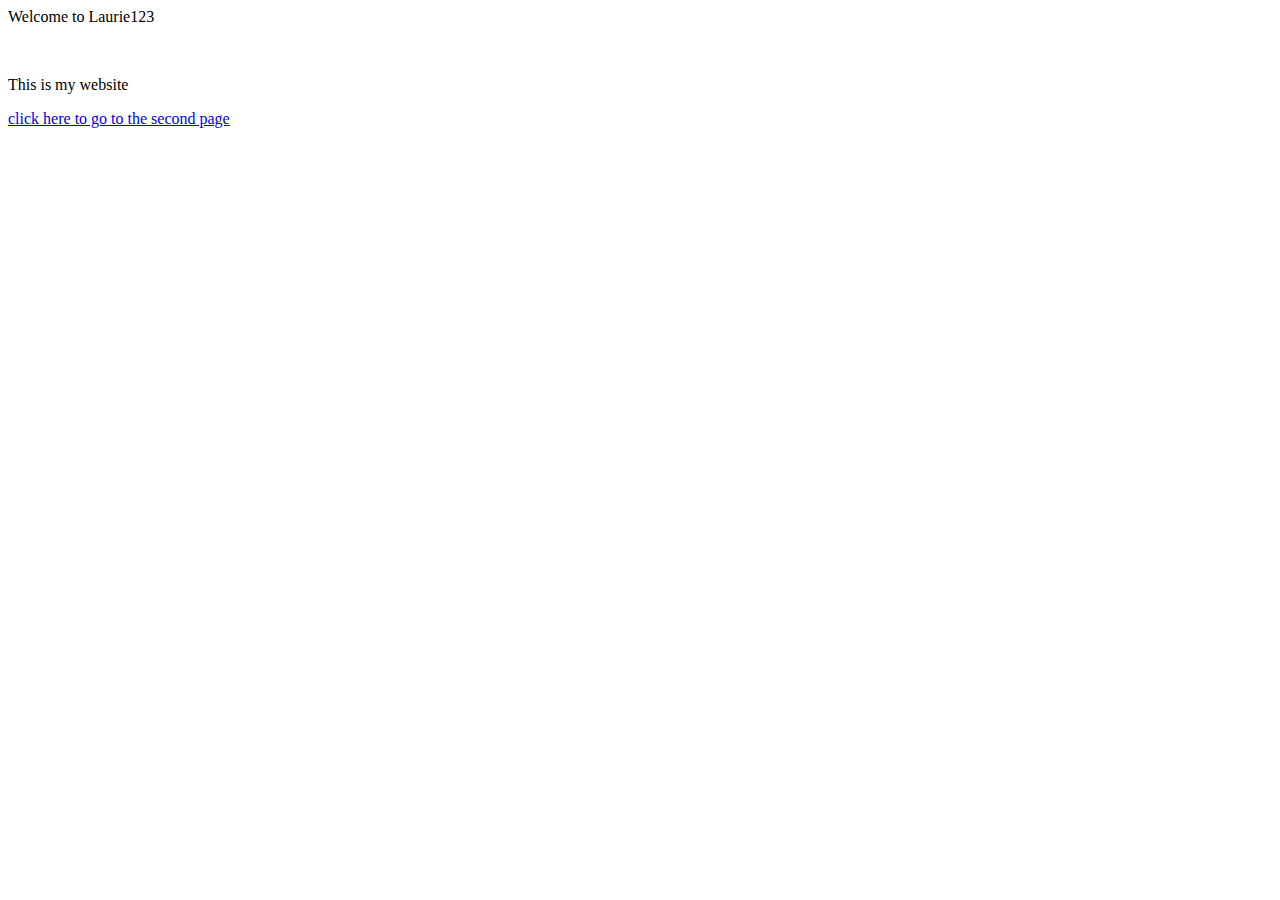
==== index.html @ ac454fbe "Update index.html" ====
<html>
  <title>
    Laurie123 Homepage
	<link rel="stylesheet" type="text/css" href="/CSS.css">
    </title>
  
  <body>
    <p>Welcome to Laurie123</p>
    <BR>
    <p>This is my website</p>

<a href="second.html">click here to go to the second page</a>
  </body>
</html>
---- CSS.css ----
h1 {
	color: blue;
	font-family: 'comic sans MS';
	font-size: 50px;
	background-color: blue;
}

p {
	color: red;
	font-family: 'comic sans MS';
}
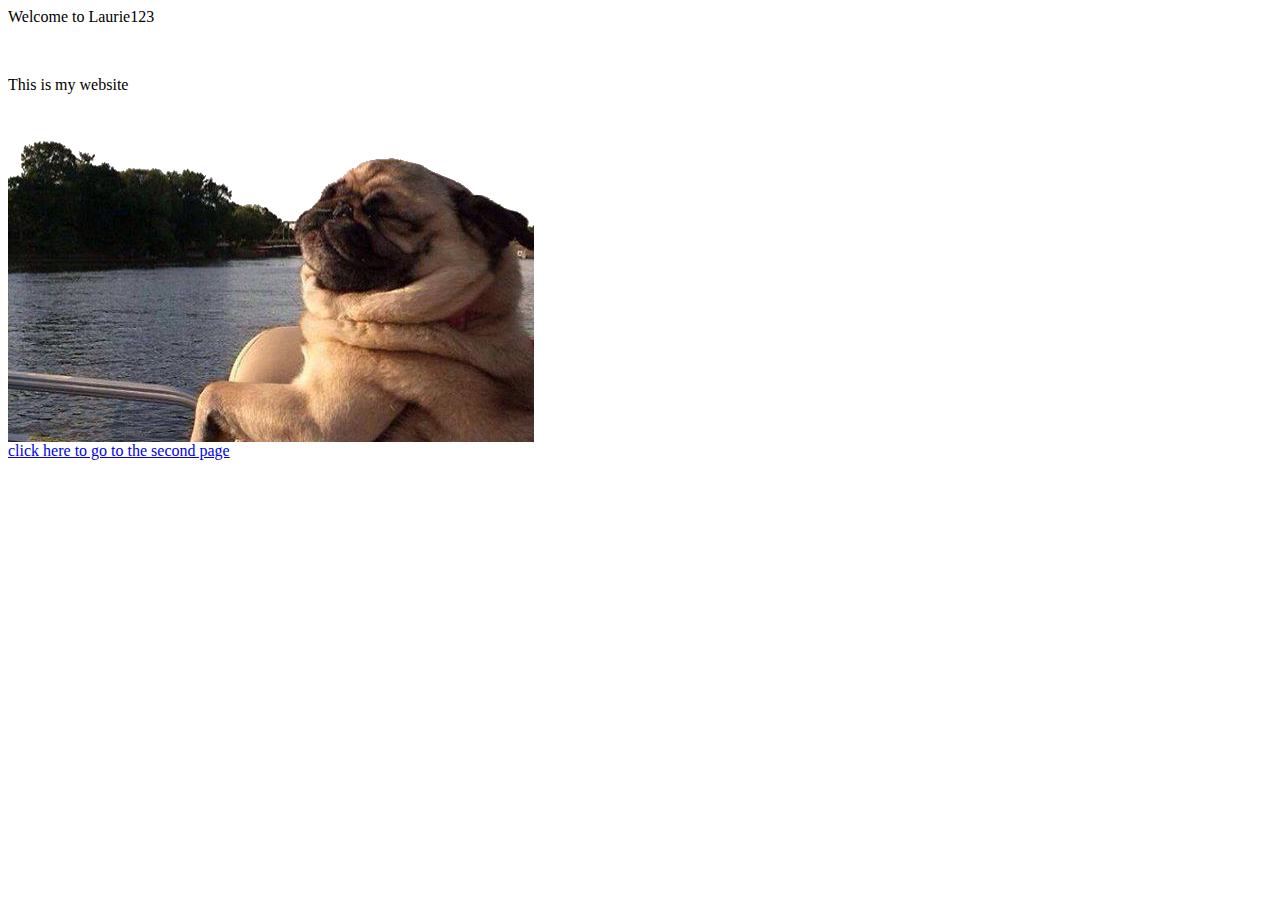
==== commit f0240f13: "image" ====
--- a/index.html
+++ b/index.html
@@ -9,6 +9,9 @@
     <BR>
     <p>This is my website</p>
 
+    <img src="pug.png">
+    <BR> 	
+
 <a href="second.html">click here to go to the second page</a>
   </body>
 </html>
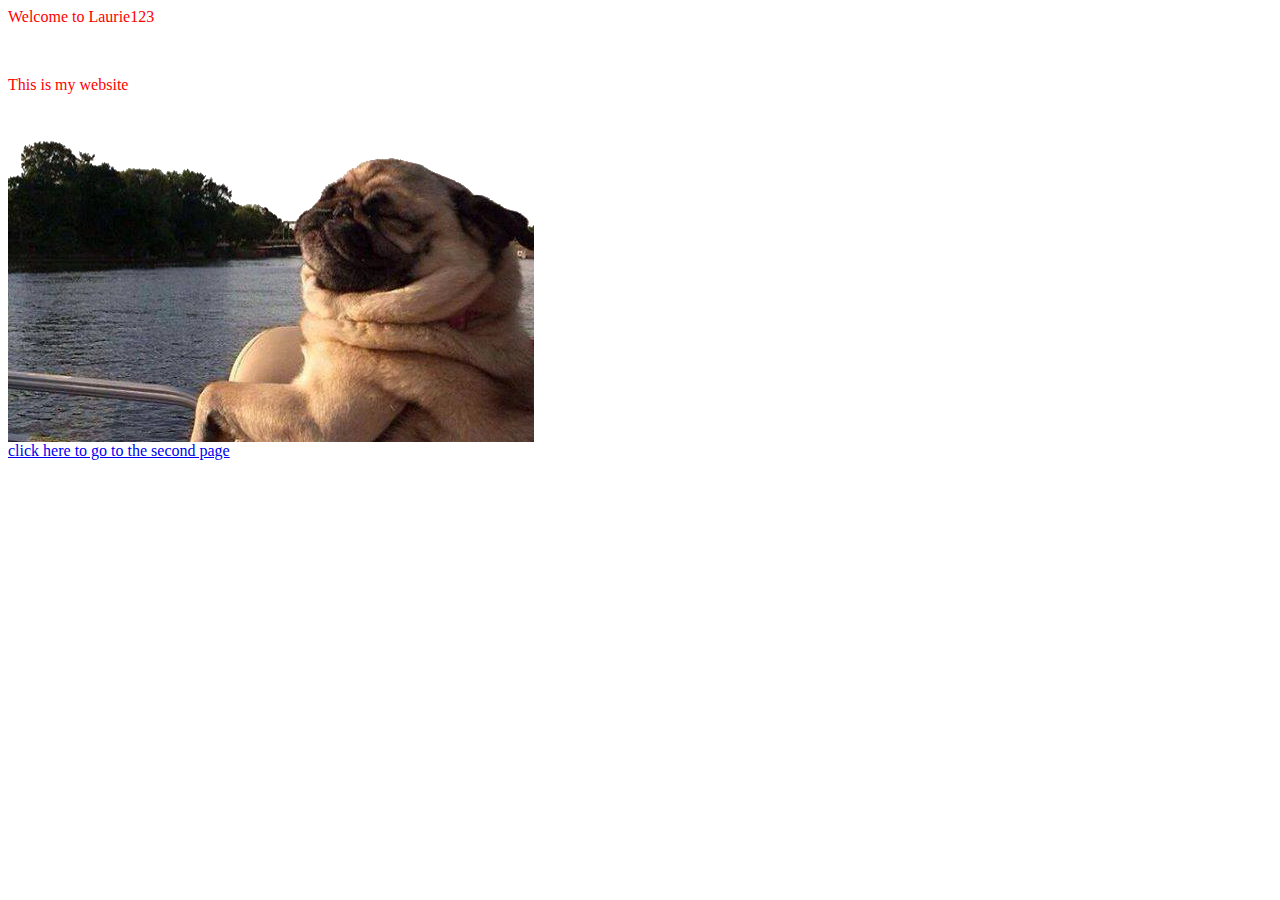
==== commit 11a2bade: "Update index.html" ====
--- a/index.html
+++ b/index.html
@@ -1,7 +1,7 @@
 <html>
+	<link rel="stylesheet" type="text/css" href="/CSS.css">
   <title>
     Laurie123 Homepage
-	<link rel="stylesheet" type="text/css" href="/CSS.css">
     </title>
   
   <body>
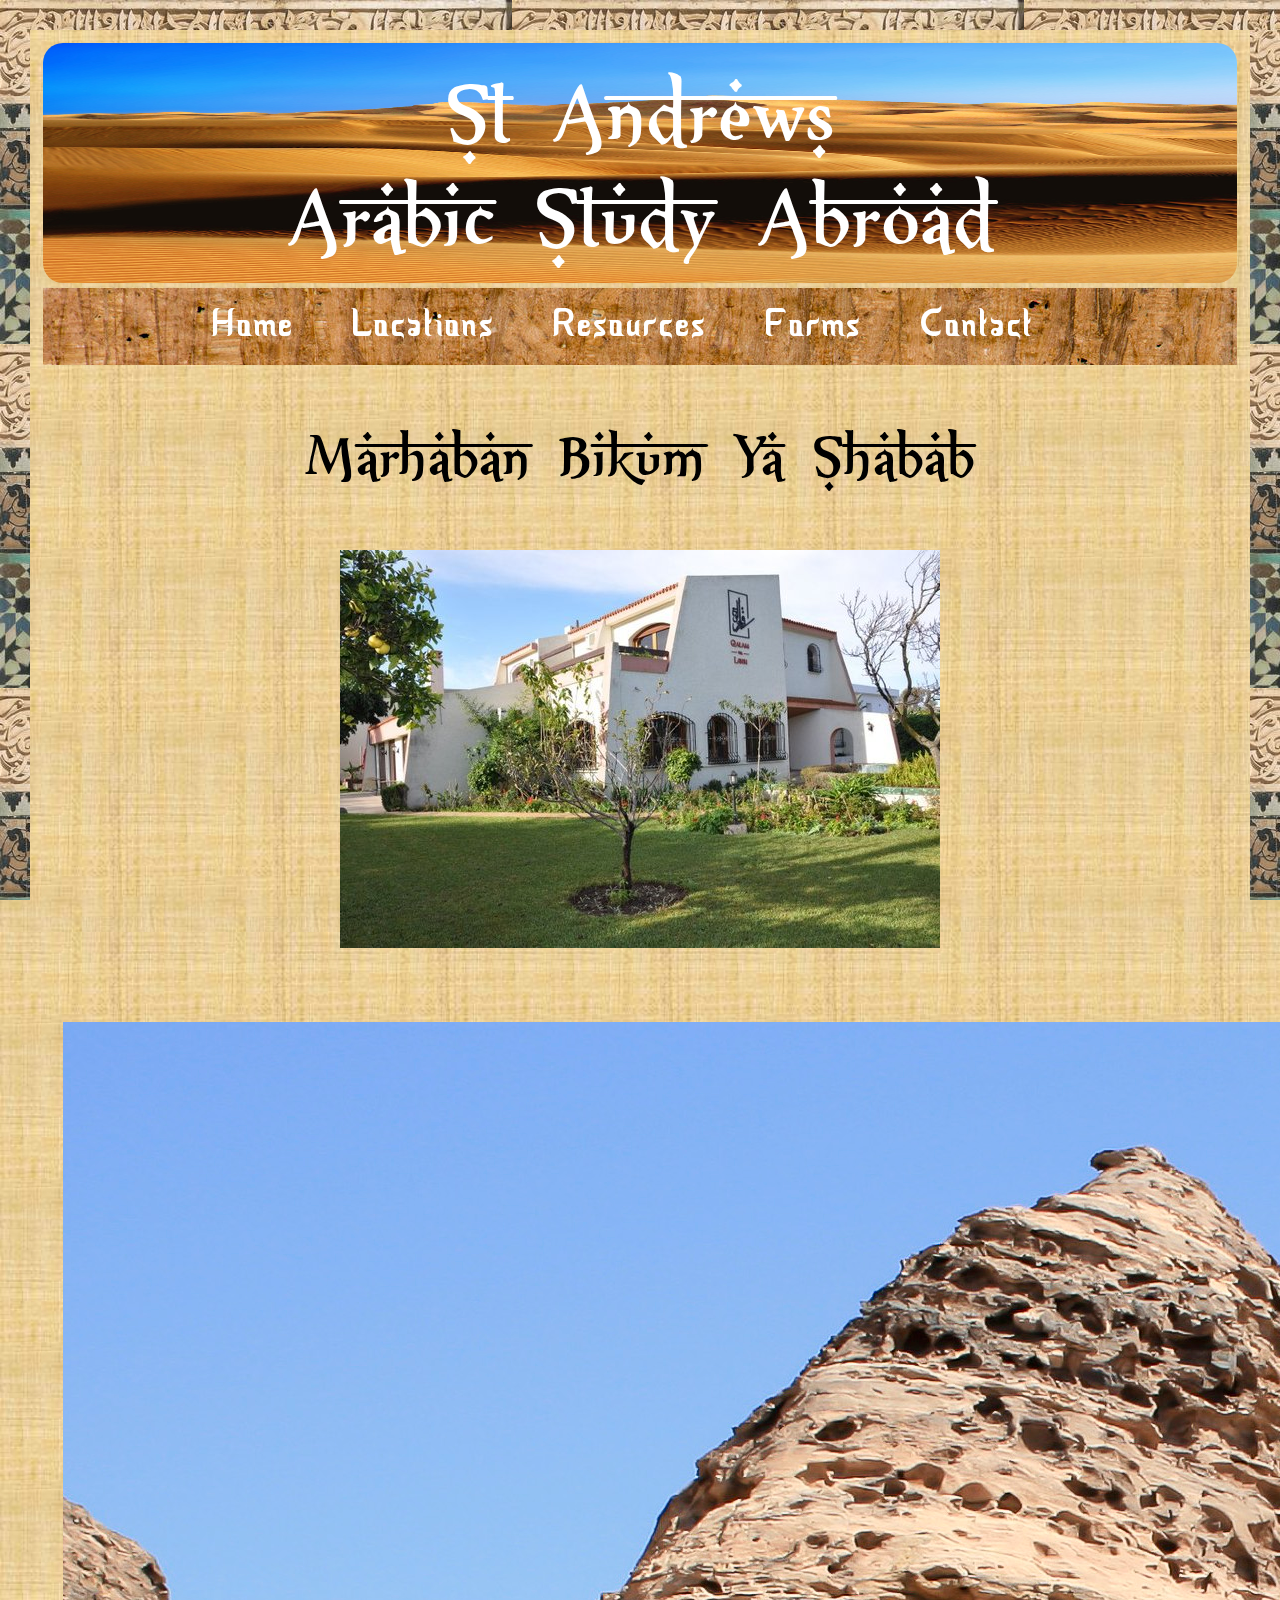
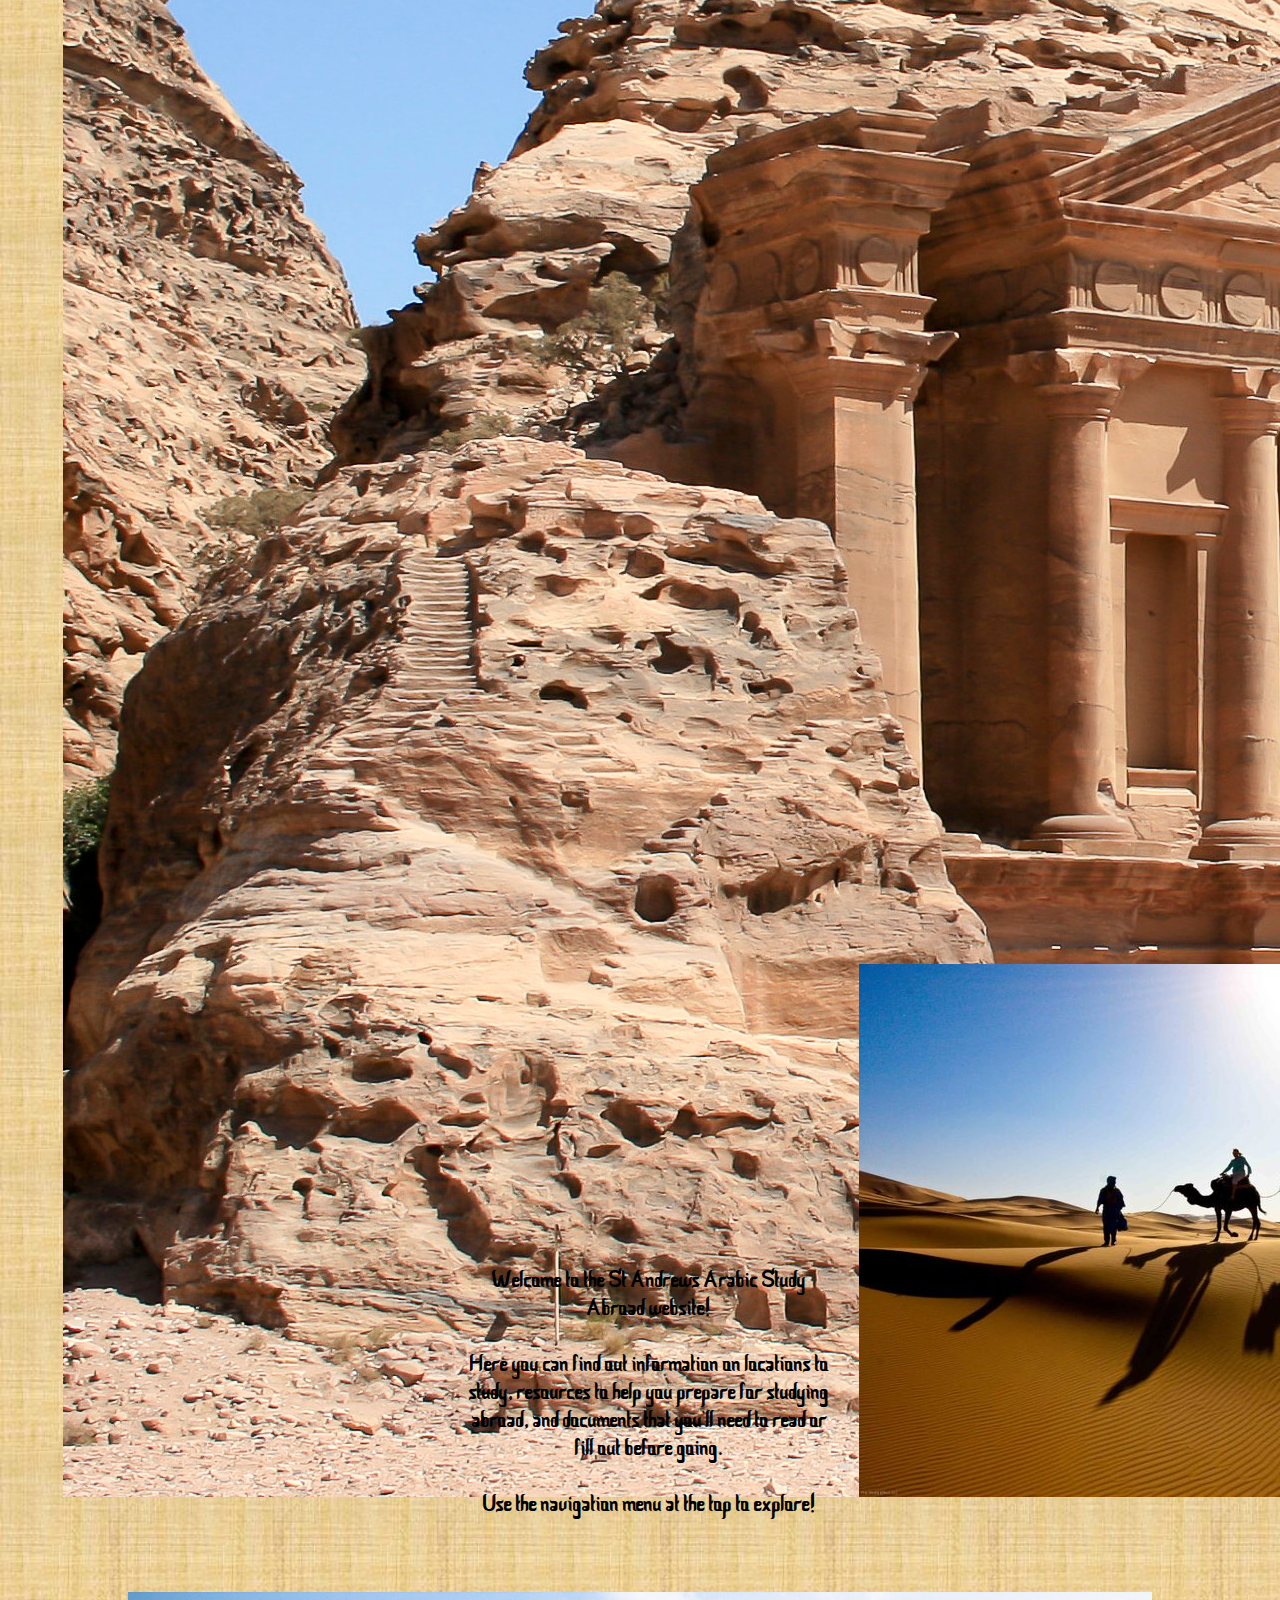
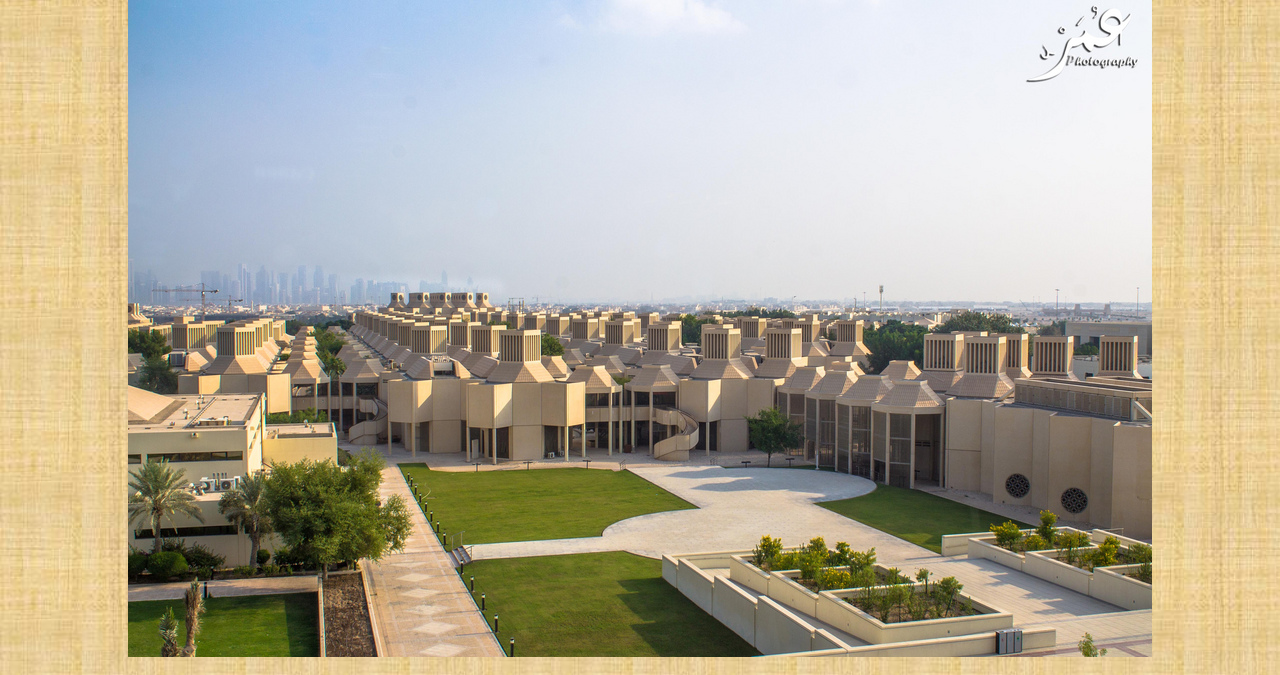
==== commit 9c69b53e: "attempt" ====
--- a/index.html
+++ b/index.html
@@ -1,17 +1,100 @@
 <html>
-	<link rel="stylesheet" type="text/css" href="/CSS.css">
-  <title>
-    Laurie123 Homepage
+  <head>
+    <title>
+      St Andrews Arabic Study Abroad
     </title>
-  
+    <link rel="stylesheet" type="text/css" href="arabic_website_css2.css">
+    <script type="text/javascript" src="http://code.jquery.com/jquery-2.2.1.js"></script>
+  </head>
+
+    <header>
+    <h1>St Andrews
+      <BR>
+        Arabic Study Abroad</h1>
+  </header>
+
+   <div id="left"></div>
+      <div id="right"></div>
+      <div id="top"></div>
+      <div id="bottom"></div>
+
   <body>
-    <p>Welcome to Laurie123</p>
+    <nav>
+    <ul>
+        <li><a href="index.html">Home</a></li>
+        <li class="dropdown">
+            <a href="#">Locations</a>
+            <ul class="sub-menu">
+                <li><a href="arabic_website_qatar.html">Qatar</a></li>
+                <li class="dropdown">
+                    <a href="#">Morocco</a>
+                    <ul class="sub-menu">
+                        <li><a href="arabic_website_rabat.html">Rabat</a></li>
+                        <li class="dropdown">
+                            <a href="arabic_website_fes.html">Fes</a>
+                            </ul>
+                        </li>
+                    </ul>
+                </li>
+                 <li><a href="arabic_website_resources.html">Resources</a></li>
+                  <li class="dropdown">
+            <a href="#">Forms</a>
+            <ul class="sub-menu">
+                <li><a href="arabic_website_studyabroadforms.html">Documentation</a></li>
+                 <li><a href="arabic_website_handbooks.html">Handbooks</a></li>
+                    </ul>
+                </li>
+                <li><a href="arabic_website_contact.html">Contact</a></li>
+            </ul>
+        </li>
+    </ul>
+</nav>
+
+<p class="p1">Marhaban Bikum Ya Shabab</p>
+
+    <img class="img-circle" src="qalam.jpg">
+    </br>
+  </br>
+</br>
+<div class="row">
+  <div class="column">
+        <img class="img-circle2" src="petra.jpg">
+  </div>
+
+  <div class="column">
+    <TABLE style="table-layout:fixed;">
+      <TR>
+        <TD><div style="word-wrap: break-word; width: 370px; height: 230px" id="table1"> Welcome to the St Andrews Arabic Study Abroad website!
+        </br>
+      </br>
+        Here you can find out information on locations to study, resources to help you prepare for studying abroad, and documents that you'll need to read or fill out before going.
+      </br>
+    </br>
+        Use the navigation menu at the top to explore!</div></TD>
+      </TR>
+    </TABLE>
+  </div>
+     
+  <div class="column">
+  <img class="img-circle3" src="sahara2.jpg">
+  </div>
+</div>
+
+</br>
+</br>
+</br>
+</br>
+    <img class="img-circle" src="qatar.jpg">
     <BR>
-    <p>This is my website</p>
-
-    <img src="pug.png">
-    <BR> 	
-
-<a href="second.html">click here to go to the second page</a>
-  </body>
-</html>
+<script>
+$(document).ready(function() {
+    $( '.dropdown' ).hover(
+        function(){
+            $(this).children('.sub-menu').slideDown(200);
+        },
+        function(){
+            $(this).children('.sub-menu').slideUp(200);
+        }
+    );
+}); 
+</script>--- a/arabic_website_css2.css
+++ b/arabic_website_css2.css
@@ -0,0 +1,197 @@
+/*header*/ 
+header {
+      width:100%;
+      height:240px;
+      text-align: center;
+      background: url('desert.jpg');
+      background-size: 1280px 240px;
+      color: white;
+      margin-bottom: 5px;
+      margin-top: 0px;
+      padding: 0px 0px 0px 0px;   
+      border-radius: 20px;  
+}
+
+h1 {font-size: 500%;
+    font-family: "arabicfontthree", helvetica;
+    text-align: center;
+     padding: 20px 0px 0px 0px;
+    }
+
+    /*body*/ 
+body {
+    background-image: url("papyrus1.jpg");
+    margin-top: 43px;
+    margin-right: 43px;
+    margin-left: 43px;
+    margin-bottom: 0px;
+}
+
+.p1 {
+    color: black;
+    font-family: "arabicfontthree";
+    text-align: center;
+    font-size: 350%;
+}
+
+.circle{
+    margin:0px;
+    width: 250px;
+    height: 200px;
+    border-radius:0px;
+    padding: 15px;
+    vertical-align: middle;
+    float: middle;   
+}
+
+.Row
+{
+    display: table;
+    width: 100%; /*Optional*/
+    table-layout: fixed; /*Optional*/
+    padding: 20px;
+}
+.Column
+{
+    display: table-cell;
+}
+
+#table1 { 
+    font-family: "arabicfontfour";
+    font-size: 25px;
+    text-align: center;
+}
+
+.img-circle {
+    display: block;
+    margin-right: auto;
+    margin-left: auto;
+
+}
+
+/*border*/ 
+#top, #bottom, #left, #right {
+    background-image: url('mosaic3.jpg');
+    position: fixed;
+    }
+
+#left, #right {
+    top: 0; bottom: 0;
+    width: 30px;
+    }
+
+#left { left: 0; }
+#right { right: 0; }
+        
+#top {
+        left: 0; right: 0;
+        height: 30px;
+     }
+       
+#top { top: 0; }
+#bottom { bottom: 0; }
+
+/*navigation bar */
+
+/*navbar*/
+nav {
+    background-image: url('papyrus3.jpg');
+    padding:10px 0px;
+}
+nav ul {
+    list-style-type:none;
+    margin: 6px;
+    display: inline-block;
+    color: white;
+    text-align: center;
+    letter-spacing: 3px;
+    font-family: "arabicfontfour";
+    font-size: 40px;
+    padding: 0px 140px;
+    text-decoration: none;
+}
+nav ul li {
+    display:inline-block;
+    position:relative;
+}
+nav li ul {    
+    display: inline;
+    text-align: center;
+    padding: 14px 170px 0px 25px;
+    background-image: url('papyrus3.jpg');
+    letter-spacing: 2px;
+    font-size: 25px;
+    position:absolute;
+    left: -20px;
+    top:30px;
+    width: 10px;
+    text-indent: 10px;
+}
+
+
+nav li li {
+    position:right;
+    margin:0;
+    display:block;
+}
+nav li li ul {
+    position:absolute;
+    top:0;
+    left: 106px; 
+    margin:0;
+    text-align: right;
+}
+/* style all links */
+nav a {
+    line-height:40px;
+    padding:0 12px;
+    margin:0 12px;
+}
+nav a {
+    color:#fff;
+    text-decoration:none;
+    display:block;
+}
+nav a:hover,
+nav a:focus,
+nav a:active {
+    color:rgb(50,50,50);
+}
+
+/* style sub level links */
+nav li li a {
+    border-bottom:solid 1px rgb(200,50,50);
+    margin:0 10px;
+    padding:0;
+}
+nav li li:last-child a {
+    border-bottom:none;
+}
+
+ul.sub-menu {
+    display:none;
+}
+
+ul.sub-menu2 {
+    display:none;
+}
+/*fonts*/
+@font-face {font-family: Arabicfontone;
+            src: url(arabicfontone.ttf);
+        }
+
+@font-face {font-family: Arabicfonttwo;
+            src: url(arabicfonttwo.otf);
+        }
+
+@font-face {font-family: Arabicfontthree;
+            src: url(arabicfontthree.ttf);
+        }
+
+ @font-face {font-family: Arabicfontfour;
+            src: url(arabicfontfour.otf);
+        }
+
+@font-face {font-family: Arabicfontfive;
+            src: url(arabicfontfive.ttf);
+        }
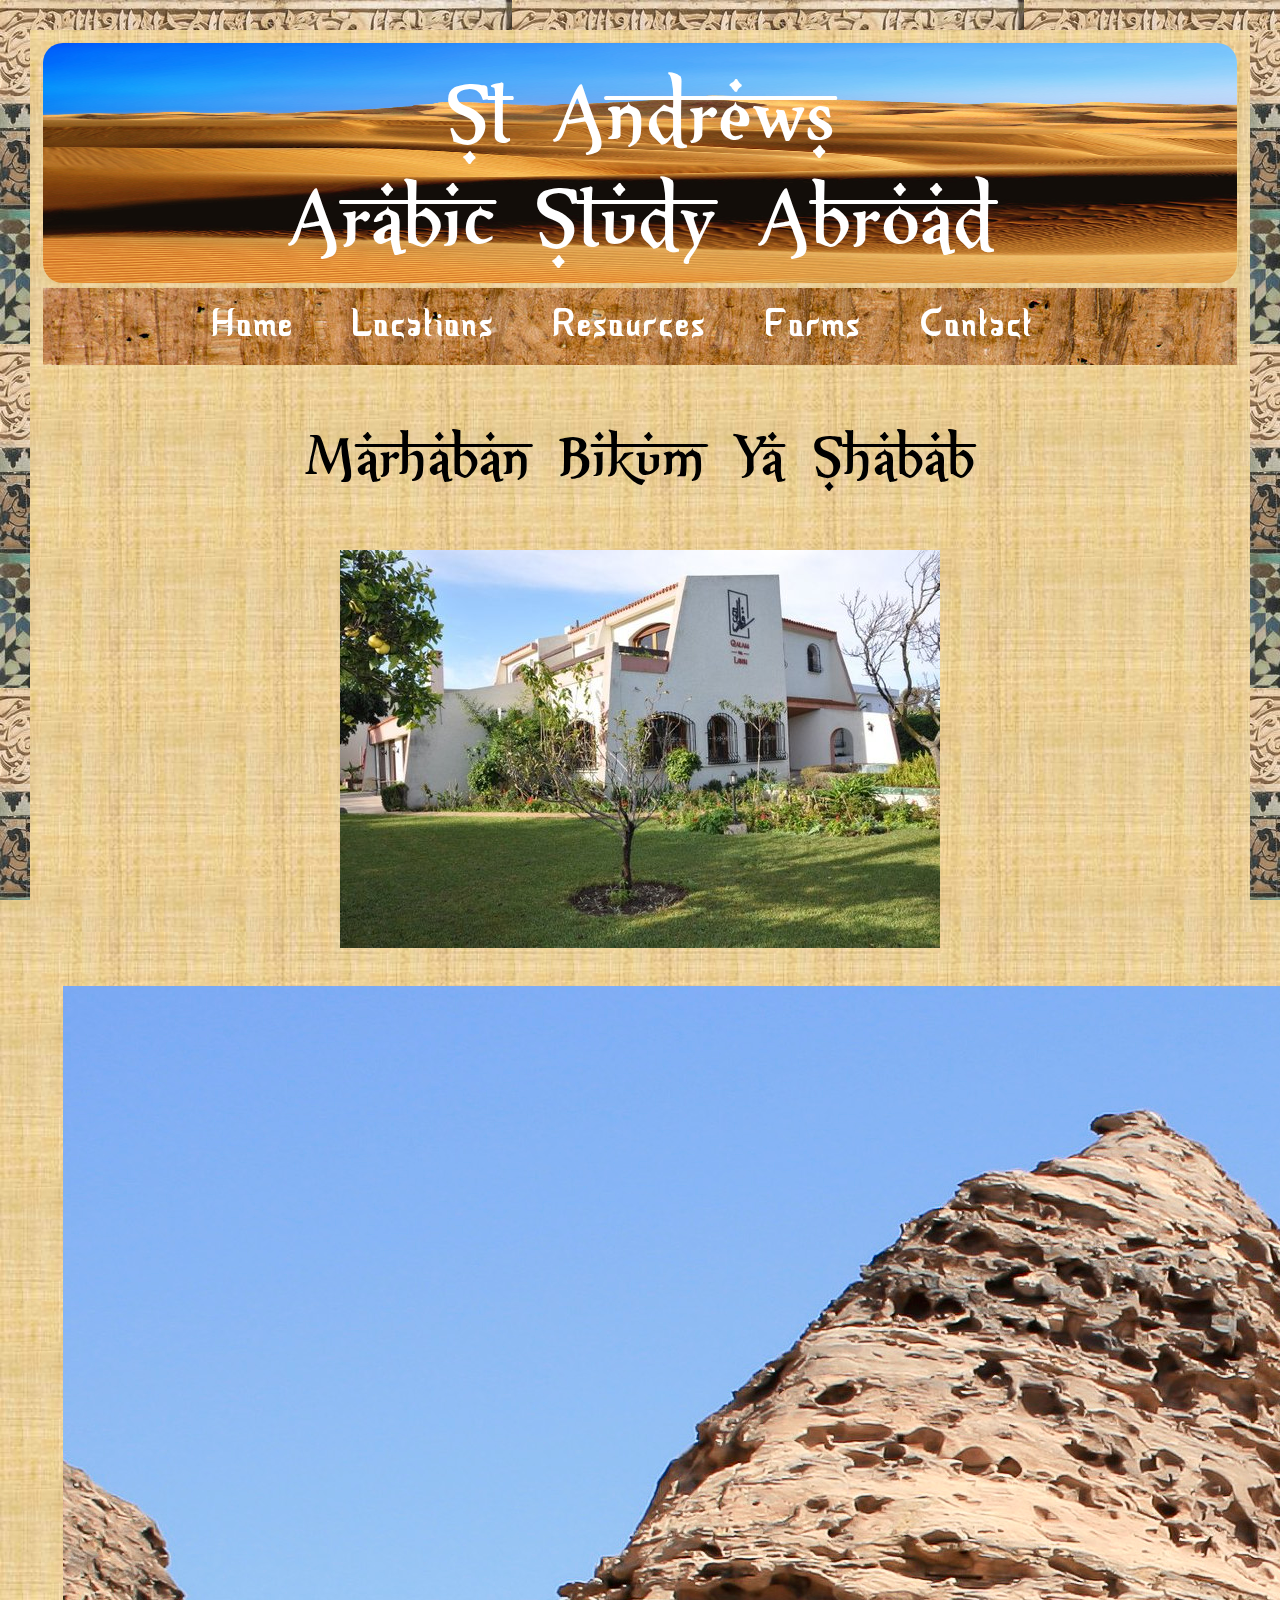
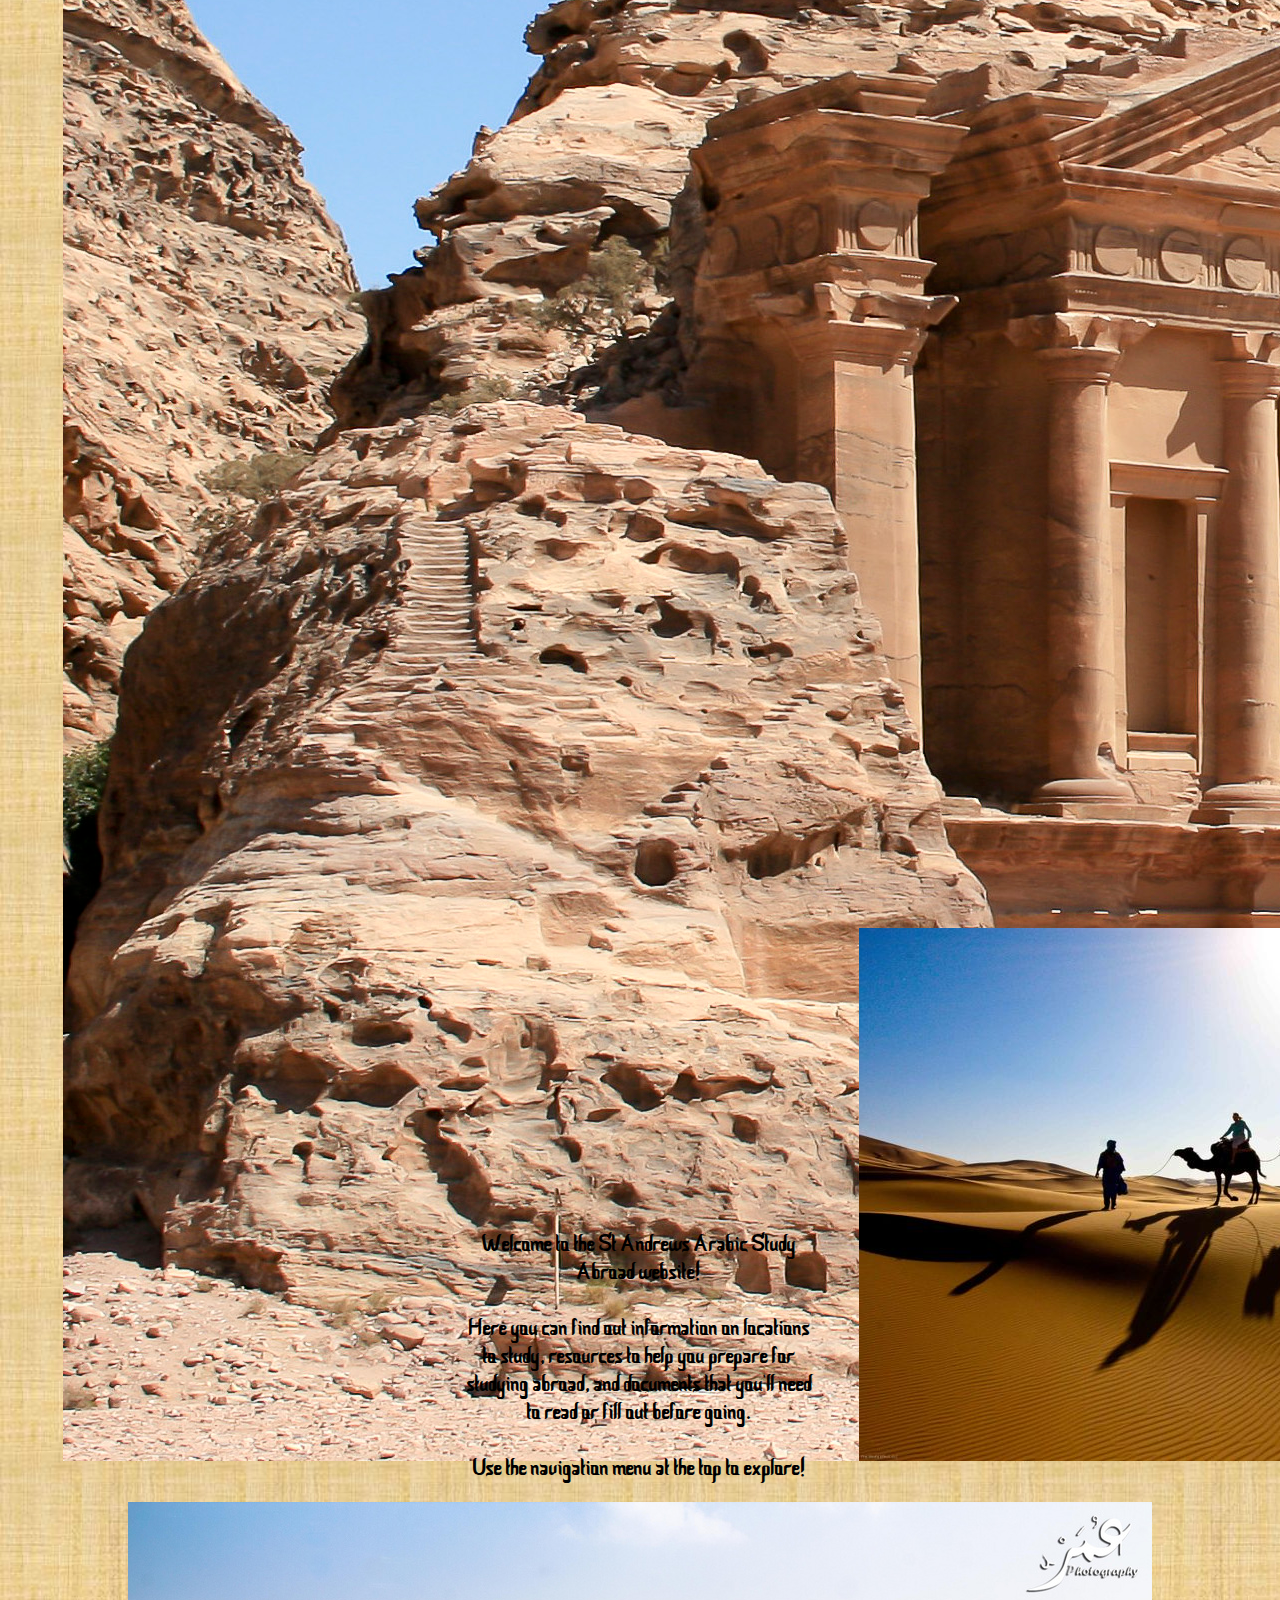
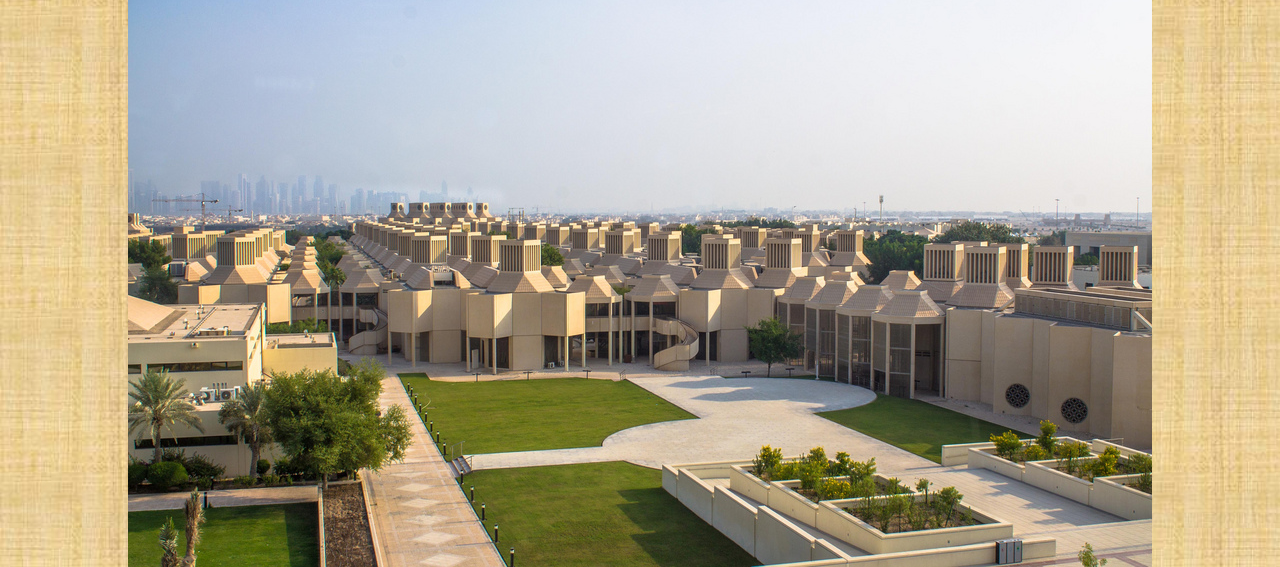
==== commit 7b2cf0f3: "Update index.html" ====
--- a/index.html
+++ b/index.html
@@ -19,9 +19,9 @@
       <div id="bottom"></div>
 
   <body>
-    <nav>
+  	<nav>
     <ul>
-        <li><a href="index.html">Home</a></li>
+        <li><a href="arabic_website_homepage2.html">Home</a></li>
         <li class="dropdown">
             <a href="#">Locations</a>
             <ul class="sub-menu">
@@ -37,7 +37,7 @@
                     </ul>
                 </li>
                  <li><a href="arabic_website_resources.html">Resources</a></li>
-                  <li class="dropdown">
+                	<li class="dropdown">
             <a href="#">Forms</a>
             <ul class="sub-menu">
                 <li><a href="arabic_website_studyabroadforms.html">Documentation</a></li>
@@ -52,19 +52,17 @@
 
 <p class="p1">Marhaban Bikum Ya Shabab</p>
 
-    <img class="img-circle" src="qalam.jpg">
-    </br>
-  </br>
+    <img class="img-circle"; src="qalam.jpg">
 </br>
 <div class="row">
   <div class="column">
-        <img class="img-circle2" src="petra.jpg">
+        <img class="img-circle1" src="petra.jpg">
   </div>
 
   <div class="column">
     <TABLE style="table-layout:fixed;">
       <TR>
-        <TD><div style="word-wrap: break-word; width: 370px; height: 230px" id="table1"> Welcome to the St Andrews Arabic Study Abroad website!
+        <TD><div style="word-wrap: break-word; width: 350px; height: 230px" id="table1"> Welcome to the St Andrews Arabic Study Abroad website!
         </br>
       </br>
         Here you can find out information on locations to study, resources to help you prepare for studying abroad, and documents that you'll need to read or fill out before going.
@@ -76,16 +74,11 @@
   </div>
      
   <div class="column">
-  <img class="img-circle3" src="sahara2.jpg">
+  <img class="img-circle1" src="sahara2.jpg">
   </div>
 </div>
-
-</br>
-</br>
-</br>
 </br>
     <img class="img-circle" src="qatar.jpg">
-    <BR>
 <script>
 $(document).ready(function() {
     $( '.dropdown' ).hover(
@@ -97,4 +90,4 @@
         }
     );
 }); 
-</script>+</script>
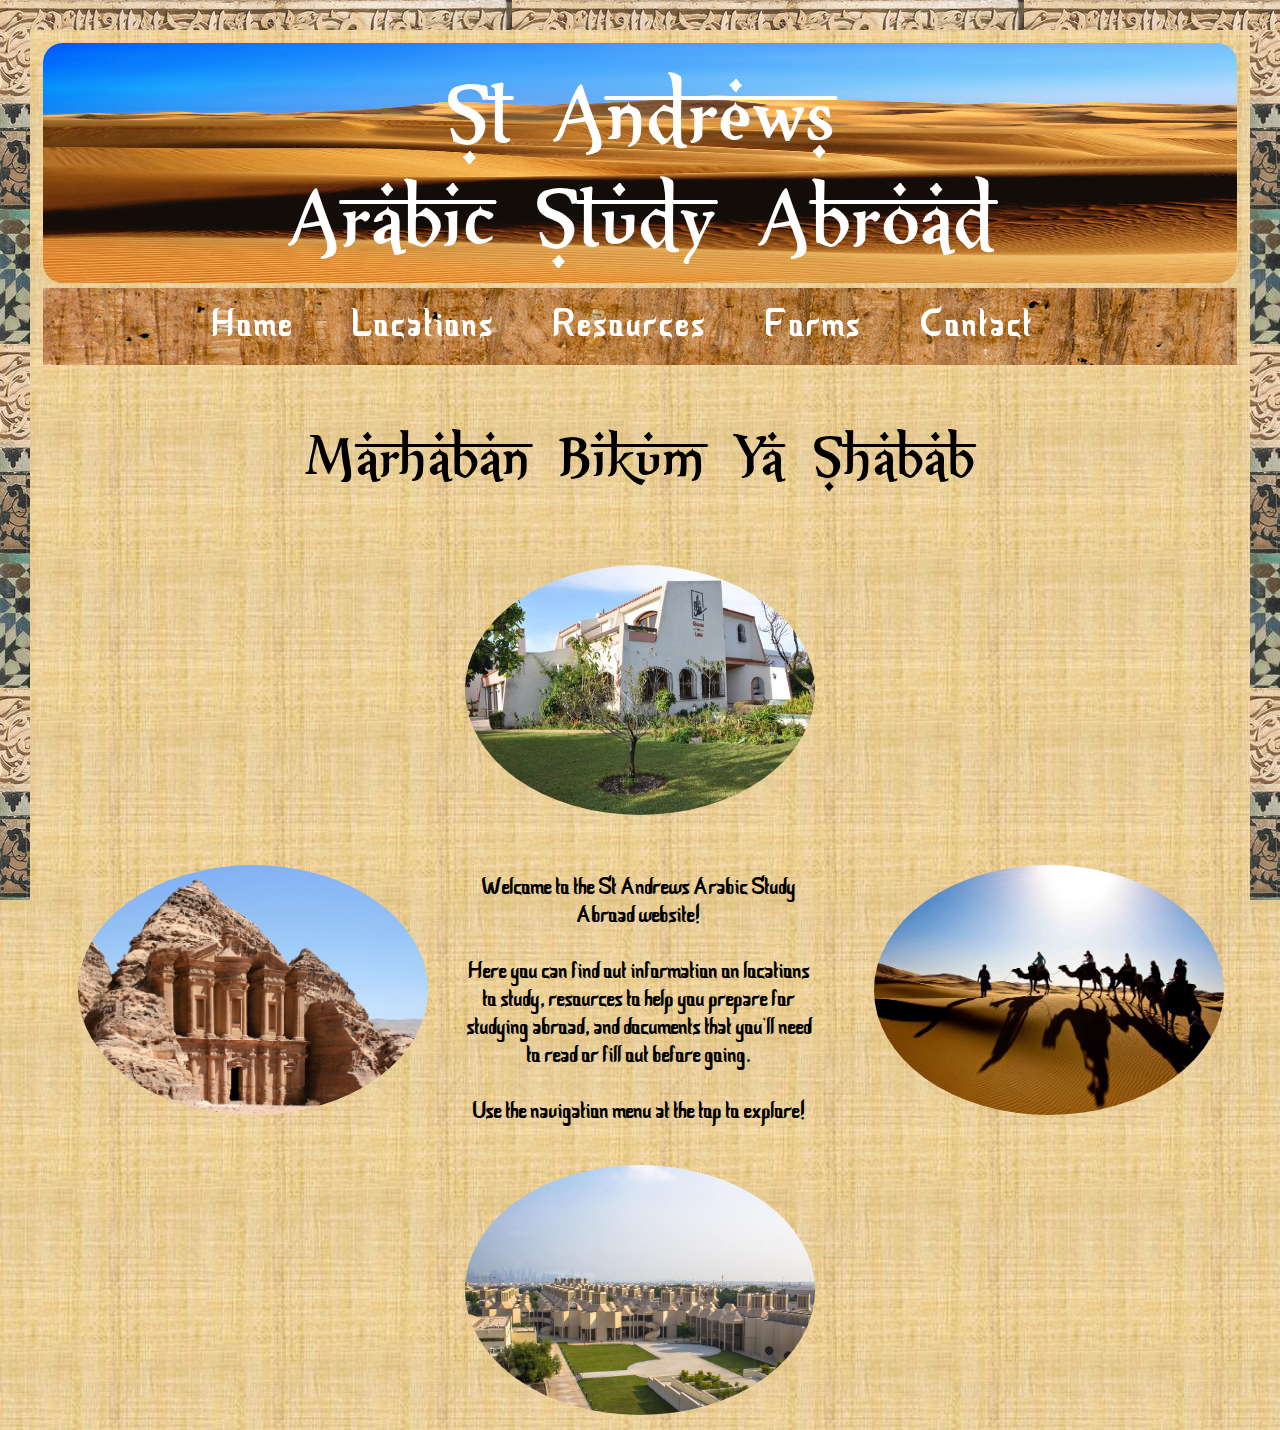
==== commit d3f0a757: "Update index.html" ====
--- a/index.html
+++ b/index.html
@@ -53,7 +53,6 @@
 <p class="p1">Marhaban Bikum Ya Shabab</p>
 
     <img class="img-circle"; src="qalam.jpg">
-</br>
 <div class="row">
   <div class="column">
         <img class="img-circle1" src="petra.jpg">
@@ -62,7 +61,7 @@
   <div class="column">
     <TABLE style="table-layout:fixed;">
       <TR>
-        <TD><div style="word-wrap: break-word; width: 350px; height: 230px" id="table1"> Welcome to the St Andrews Arabic Study Abroad website!
+        <TD><div style="word-wrap: break-word; width: 350px; height: 120px" id="table1"> Welcome to the St Andrews Arabic Study Abroad website!
         </br>
       </br>
         Here you can find out information on locations to study, resources to help you prepare for studying abroad, and documents that you'll need to read or fill out before going.
@@ -77,7 +76,6 @@
   <img class="img-circle1" src="sahara2.jpg">
   </div>
 </div>
-</br>
     <img class="img-circle" src="qatar.jpg">
 <script>
 $(document).ready(function() {
--- a/arabic_website_css2.css
+++ b/arabic_website_css2.css
@@ -34,14 +34,26 @@
     font-size: 350%;
 }
 
-.circle{
+.img-circle{
     margin:0px;
-    width: 250px;
-    height: 200px;
-    border-radius:0px;
+    width: 350px;
+    height: 250px;
+    border-radius:50%;
     padding: 15px;
     vertical-align: middle;
     float: middle;   
+    display: block;
+    margin: 0 auto;
+}
+
+.img-circle1{
+    margin:0px;
+    width: 350px;
+    height: 250px;
+    border-radius:50%;
+    padding: 15px;
+    vertical-align: middle;
+    float: middle;  
 }
 
 .Row
@@ -51,6 +63,7 @@
     table-layout: fixed; /*Optional*/
     padding: 20px;
 }
+
 .Column
 {
     display: table-cell;
@@ -60,13 +73,6 @@
     font-family: "arabicfontfour";
     font-size: 25px;
     text-align: center;
-}
-
-.img-circle {
-    display: block;
-    margin-right: auto;
-    margin-left: auto;
-
 }
 
 /*border*/ 
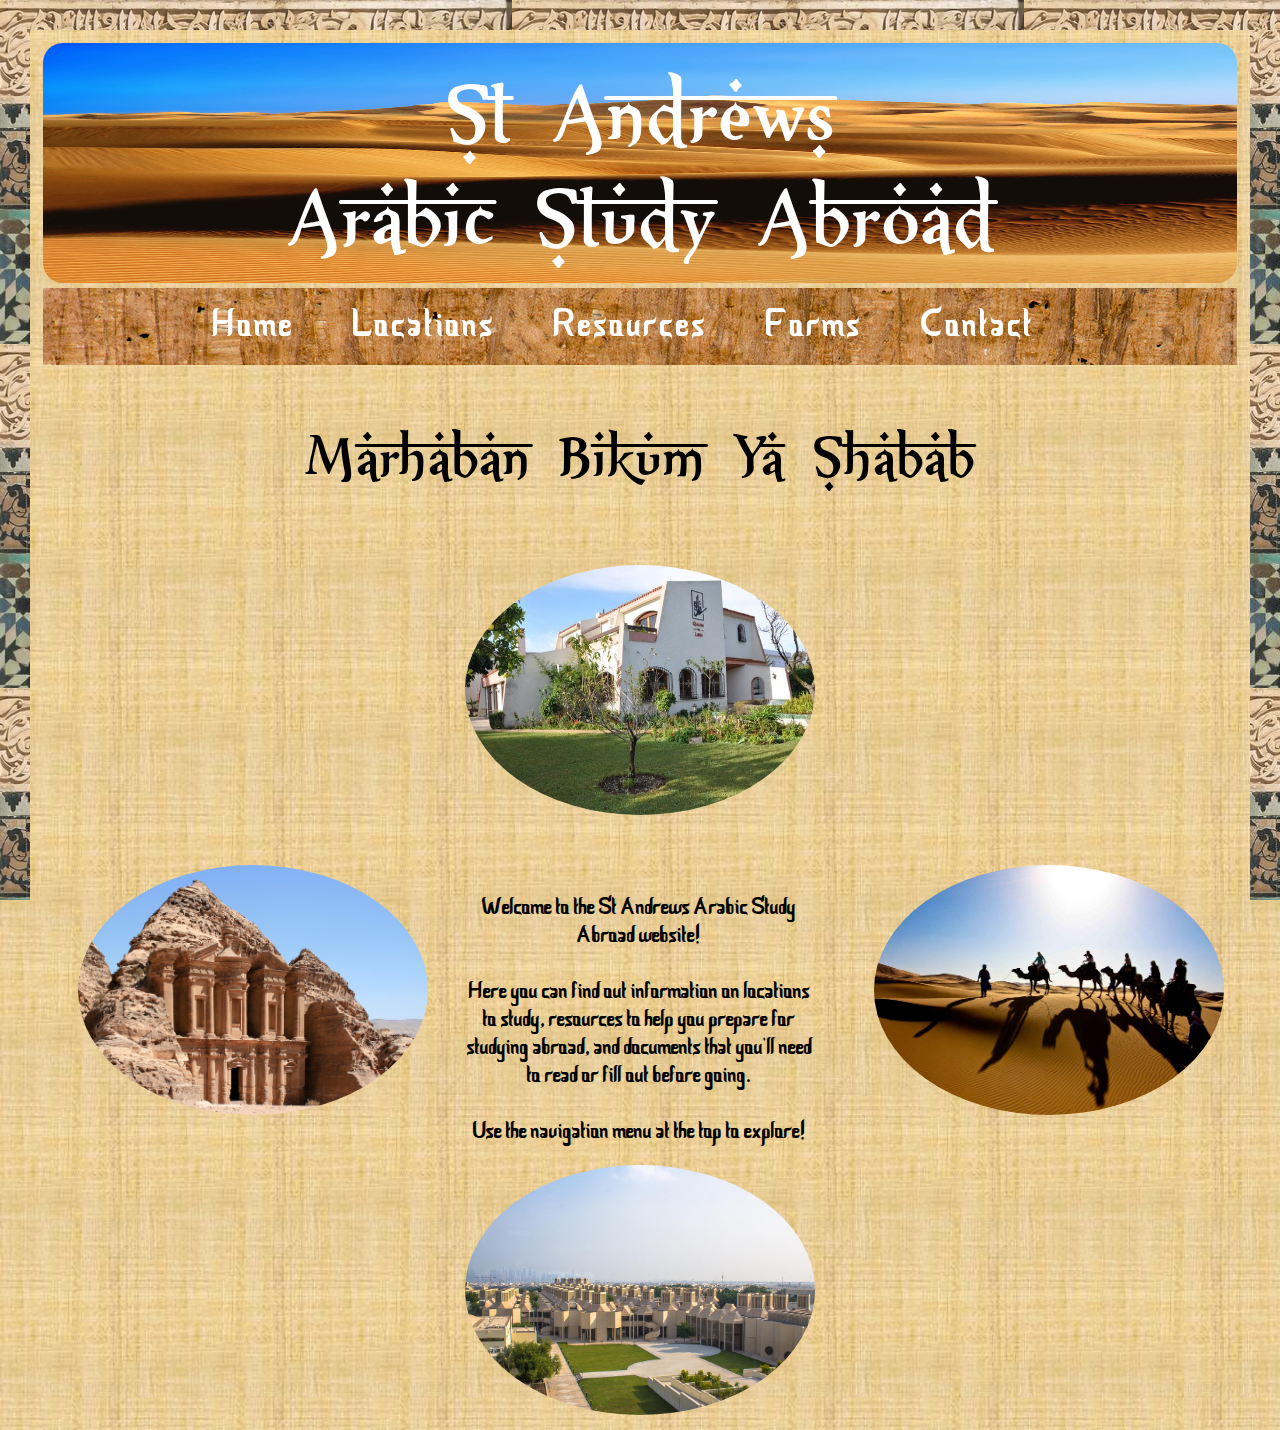
==== commit 9154831d: "Update index.html" ====
--- a/index.html
+++ b/index.html
@@ -61,7 +61,7 @@
   <div class="column">
     <TABLE style="table-layout:fixed;">
       <TR>
-        <TD><div style="word-wrap: break-word; width: 350px; height: 120px" id="table1"> Welcome to the St Andrews Arabic Study Abroad website!
+        <TD><div style="word-wrap: break-word; width: 350px; height: 100px" id="table1"> Welcome to the St Andrews Arabic Study Abroad website!
         </br>
       </br>
         Here you can find out information on locations to study, resources to help you prepare for studying abroad, and documents that you'll need to read or fill out before going.
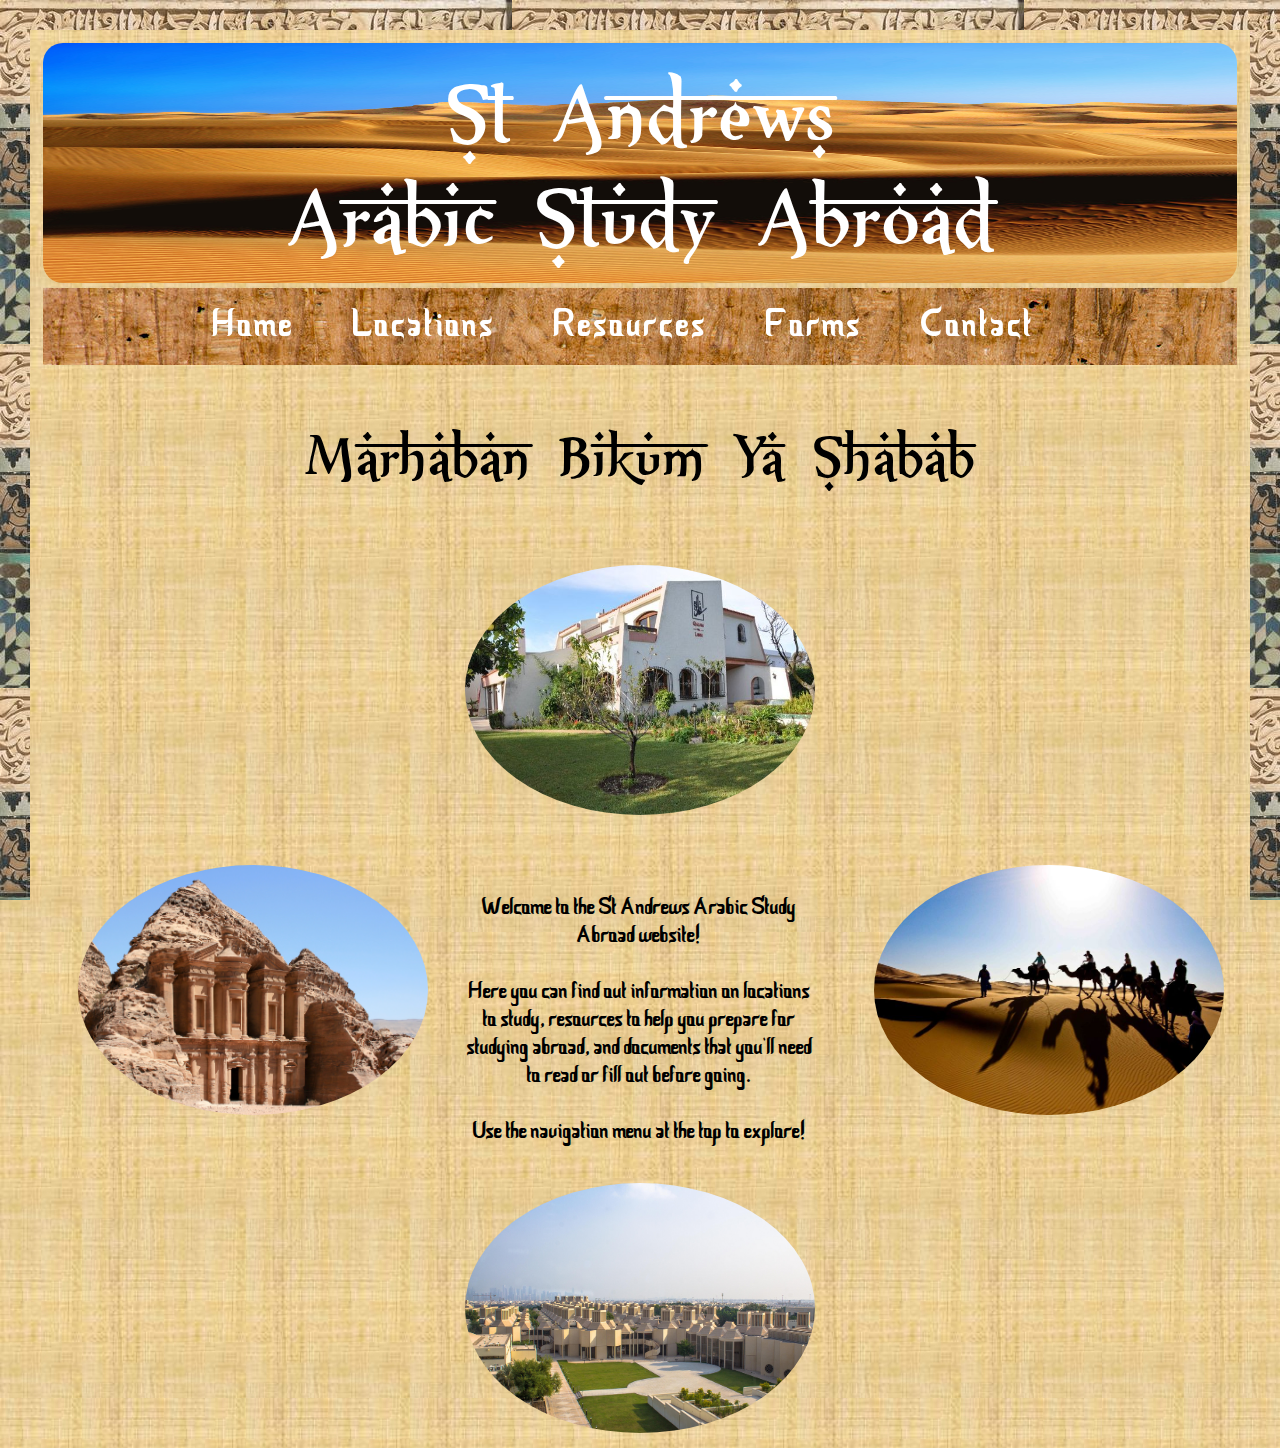
==== commit f7a58206: "updates 16/3" ====
--- a/index.html
+++ b/index.html
@@ -76,6 +76,7 @@
   <img class="img-circle1" src="sahara2.jpg">
   </div>
 </div>
+</br>
     <img class="img-circle" src="qatar.jpg">
 <script>
 $(document).ready(function() {
--- a/arabic_website_css2.css
+++ b/arabic_website_css2.css
@@ -34,6 +34,7 @@
     font-size: 350%;
 }
 
+/*Homepage images format */
 .img-circle{
     margin:0px;
     width: 350px;
@@ -56,6 +57,7 @@
     float: middle;  
 }
 
+/*formatting for getting table alignment for text and images on same row */
 .Row
 {
     display: table;
@@ -69,12 +71,37 @@
     display: table-cell;
 }
 
+.row2 {
+    padding-left: 80px;
+}
+
 #table1 { 
     font-family: "arabicfontfour";
     font-size: 25px;
     text-align: center;
 }
 
+#table2 { 
+    font-family: "arabicfontfour";
+    font-size: 25px;
+    text-align: center;
+    padding-left:50px;
+    padding-bottom: 70px;
+}
+
+.qatar_img {
+    padding-bottom: 250px;
+    padding-left: 50px;
+}
+
+.qatar_img2 {
+    padding-bottom: 250px;
+}
+
+.rabat_img {
+    padding-bottom: 100px;
+    padding-left: 50px;
+}
 /*border*/ 
 #top, #bottom, #left, #right {
     background-image: url('mosaic3.jpg');
